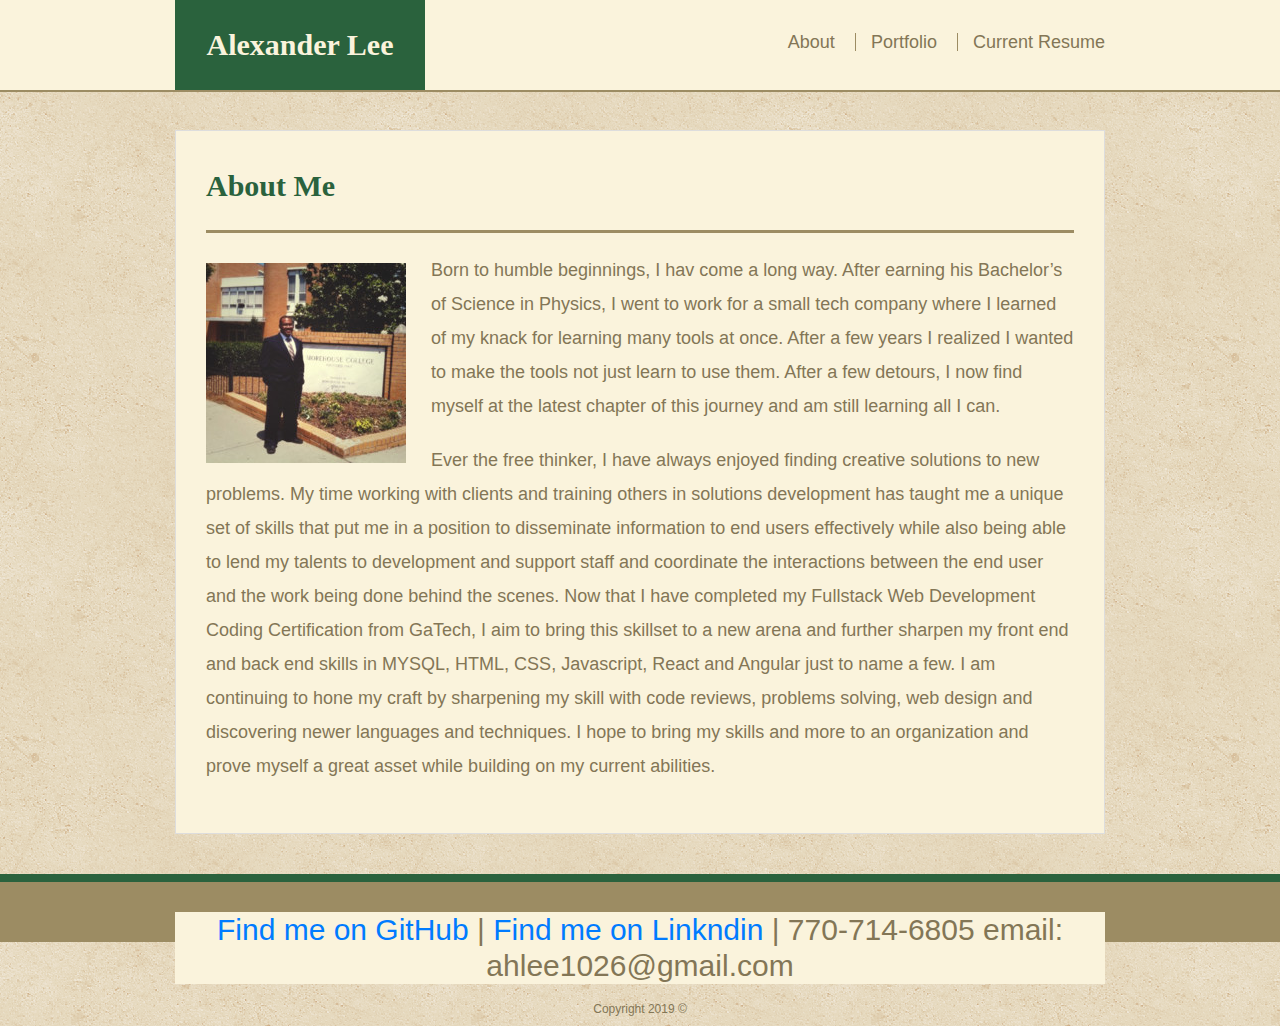
==== index.html @ c4d0286a "adding most recent resume" ====
<!doctype html>
<html lang="en-us">

<head>
  <meta charset="UTF-8">
  <title>About | Alexander Lee</title>
  <link rel="stylesheet" href="https://maxcdn.bootstrapcdn.com/bootstrap/4.0.0/css/bootstrap.min.css">
  <link rel="stylesheet" type="text/css" href="assets/css/style.css">
</head>

<body>

  <header id="masthead">
    <div class="container">
      <a href="index.html" id="logo">Alexander Lee</a>
      <nav>
        <a href="index.html">About</a>
        <a href="portfolio.html">Portfolio</a>
        <a href="assets/Chronological resume__ALEX_LEE_III_101219.pdf" download>Current Resume</a>
      </nav>  
    </div>
  </header>

  <div id="main-container" class="container">
    <section class="main-section">
      <h1>About Me</h1>

      <img src="assets/images/0.jpg" class="auth-image" alt="Alexander Lee">

      <p>Born to humble beginnings, I hav come a long way. After earning his Bachelor’s of Science in Physics, I went to work for a small tech company where I learned of my knack for learning many tools at once. After a few years I realized I wanted to make the tools not just learn to use them. After a few detours, I now find myself at the latest chapter of this journey and am still learning all I can.</p>

      <p>Ever the free thinker, I have always enjoyed finding creative solutions to new problems. My time working with clients and training others in solutions development has taught me a unique set of skills that put me in a position to disseminate information to end users effectively while also being able to lend my talents to development and support staff and coordinate the interactions between the end user and the work being done behind the scenes. Now that I have completed my Fullstack Web Development Coding Certification from GaTech, I aim to bring this skillset to a new arena and further sharpen my front end and back end skills in MYSQL, HTML, CSS, Javascript, React and Angular just to name a few. I am continuing to hone my craft by sharpening my skill with code reviews, problems solving, web design and discovering newer languages and techniques. I hope to bring my skills and more to an organization and prove myself a great asset while building on my current abilities.</p>

      <p></p>

    </section>

  </div>

  <footer>
      <div class="container">
          <h5 style="background-color:#faf3dc; font-size: 30px">
            <a href="https://github.com/lobo89x">Find me on GitHub </a>
            <a>|</a>
            <a href="https://www.linkedin.com/in/alexander-lee-3abb1546/">Find me on Linkndin </a>
            <a>| 770-714-6805 email: ahlee1026@gmail.com</a>
          </h5>
          Copyright 2019 &copy;
        </div>
      </footer>
</body>

</html>
---- assets/css/style.css ----
body {
  font-family: Arial, "Helvetica Neue", Helvetica, sans-serif;
  font-size: 18px;
  line-height: 34px;
  color: rgb(131, 118, 86);
  background: url("../images/vintage-concrete.png");
}

* {
  box-sizing: border-box;
}

/* general */

.container {
  width: 100%;
  max-width: 960px;
  margin: 0 auto;
  clear: both;
}

h1,
h2,
h3,
p {
  margin-bottom: 20px;
}

p:last-child {
  margin-bottom: 0;
}

h1,
h2,
h3 {
  font-family: Georgia, Times, "Times New Roman", serif;
  font-weight: 700;
  color: #2a623d;
}

h1 {
  padding-bottom: 20px;
  font-size: 30px;
  line-height: 49px;
  border-bottom: 3px solid #9C8C63;
}

h2,
h3 {
  font-size: 22px;
}

/* header */

#masthead {
  position: fixed;
  z-index: 99;
  width: 100%;
  margin: 0 0 30px;
  overflow: auto;
  color: #faf3dc;
  background: #faf3dc;
  border-bottom: 2px solid #9C8C63;
}

#logo {
  float: left;
  width: 250px;
  height: 90px;
  font-family: Georgia, Times, "Times New Roman", serif;
  font-size: 30px;
  font-weight: 700;
  line-height: 90px;
  color: #faf3dc;
  text-align: center;
  text-decoration: none;
  background: #2a623d;
}

nav {
  float: right;
  margin-top: 25px;
}

nav a {
  display: inline-block;
  padding-left: 15px;
  margin-left: 15px;
  line-height: 18px;
  /* color: #9C8C63; */
  text-decoration: none;
  color: rgb(131, 118, 86);
  border-left: 1px solid #9C8C63;
}

nav a:first-child {
  border-left: 0 none;
}

/* footer */

footer {
  padding: 30px 0;
  clear: both;
  font-size: 12px;
  text-align: center;
  background: #9C8C63;
  color: rgb(131, 118, 86);
  border-top: 8px solid #2a623d;
  height: 50px;
}

h3, h2 {
  padding-bottom: 20px;
  margin-bottom: 15px;
  line-height: 22px;
  border-bottom: 2px solid #eeeeee;
}

/* main */

#main-container {
  padding-top: 130px;
  min-height: calc(100vh - 70px);
}

.main-section {
  float: left;
  width: 100%;
  max-width: 960px;
  padding: 30px;
  margin: 0 0 40px;
  background: #faf3dc;
  border: 1px solid #dddddd;
}

/* portfolio page */

.work {
  position: relative;
  float: left;
  width: 274px;
  margin: 20px 0 25px;
  overflow: auto;
}

.work:nth-child(even) {
  margin-right: 40px;
}

.work img {
  width: 100%;
  border: 0 none;
  opacity: 0.8;
}

.work h3 {
  position: absolute;
  bottom: 20px;
  width: 100%;
  padding: 15px;
  margin-bottom: 0;
  font-weight: 300;
  line-height: 30px;
  color: #faf3dc;
  text-align: center;
  background: #2a623d;
  border-bottom: 0;
}

.auth-image {
  float: left;
  width: 200px;
  height: auto;
  margin-top: 10px;
  margin-right: 25px;
}

/* contact page */

#contact-form ul {
  margin-bottom: 20px;
}

#contact-form li {
  margin-bottom: 10px;
}

label,
input[type=text],
input[type=email],
textarea {
  display: block;
  width: 100%;
}

input[type=text],
input[type=email],
textarea {
  height: 35px;
  padding: 0 10px;
  font-size: 14px;
  border: 1px solid #dddddd;
}

textarea {
  height: 200px;
}

input[type=submit] {
  padding: 10px 30px;
  font-size: 18px;
  color: #faf3dc;
  cursor: pointer;
  background: #2a623d;
  border: 0 none;
}

.card-deck {
  display: flex;
  flex-wrap: wrap;
  /* color: red; */
  flex-direction: column;
  justify-content: space-around;
  width: 860px;
}

.card {
  width:95%;
}

@media screen and (max-width: 980px) {
    #masthead {
      position: static;
    }
    .main-section{
      max-width: 700px;
      margin-top: 0px;
      margin-bottom: auto;
      margin-left: 20px;
    }
    .card-deck {
      width: 560px;
    }
    nav{
      margin-left: 10px;
      margin-right: 10px;
      padding-right: 10px;
      padding-left: 10px;
      width:0 0 5x 0;
    }
    #main-container {
      padding-top: 0px;
      margin-top: 5px;
    }
    #logo{
      margin-left: 20px;
  }
 
 }
 @media screen and (max-width: 768px) {
    #masthead {
      position: static;
  
    }
    .main-section{
      max-width: 690px;
      margin-top: 5px;
      margin-bottom: 30px;
      margin-left: 20px;
      padding: 5px 20px 5px 20px;
    }
    .card-deck {
      width: 430px;
    }
    #main-container {
      padding-top: 0px;
      margin-top: 5px;
    }
    nav{
      margin-left: 10px;
      margin-right: 10px;
      padding-right: 10px;
      padding-left: 10px;
      width:0 0 5x 0;
    }
    #logo{
      margin-left: 20px;
  }
 }
 
 @media screen and (max-width: 640px) {
    #masthead {
      position: static;
      /* margin: 0 auto; */
      margin-left: 0px;
      margin-right: 0px;
      height: 160px;
      width: 100%;
      padding: 0 auto;
      }
    .container {
      width: 100%;
      /* height: 150px; */
      /* max-width: 340px; */
      /* margin: 0 auto; */
      display: flex;
      justify-content: center;
      flex-direction: column;
      align-content: center;
      clear: both;
    }
    #main-container {
      padding-top: 0px;
      margin-top: 5px;
      margin-bottom: 20px;
      /* min-height: calc(100vh - 70px); */
    }
    .main-section{
      max-width: 440px;
      margin-top: 5px;
      margin-bottom: 35px;
      margin-left: 15px;
      padding: 5px 20px 5px 20px;
      display: flex;
      justify-content: center;
      flex-direction: column;
      align-content: center;
      clear: both;
    }
    .card-deck {
      width: 350px;
    }

    nav{
      margin-left: 0px;
      margin-right: 0px;
      width:100%;
      display: flex;
      justify-content: center;
      clear: both;
    }
    #logo{
      width: 100%;
      height: 100px;
      margin-right: 0px;
      margin-left: 0px;
      display: flex;
      justify-content: center;
      clear: both;
  }
  footer {
    position: relative;
  }
}
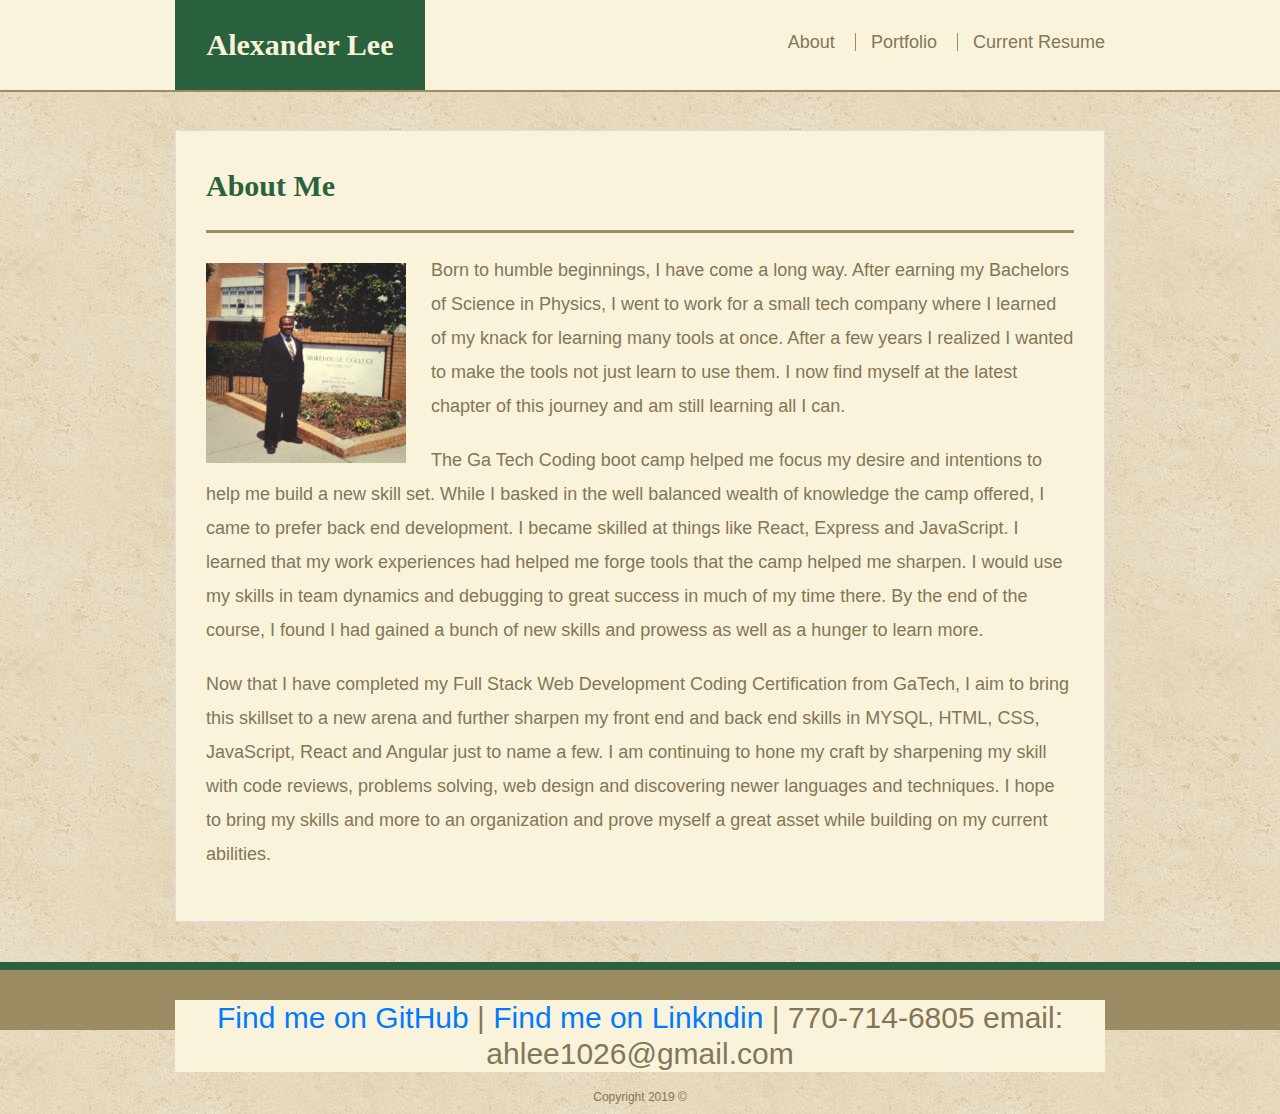
==== commit 96b961c1: "updated my about section" ====
--- a/index.html
+++ b/index.html
@@ -16,7 +16,7 @@
       <nav>
         <a href="index.html">About</a>
         <a href="portfolio.html">Portfolio</a>
-        <a href="assets/Chronological resume__ALEX_LEE_III_101219.pdf" download>Current Resume</a>
+        <a href="assets/ALEX_LEE_III_FS0226.pdf" download>Current Resume</a>
       </nav>  
     </div>
   </header>
@@ -27,9 +27,9 @@
 
       <img src="assets/images/0.jpg" class="auth-image" alt="Alexander Lee">
 
-      <p>Born to humble beginnings, I hav come a long way. After earning his Bachelor’s of Science in Physics, I went to work for a small tech company where I learned of my knack for learning many tools at once. After a few years I realized I wanted to make the tools not just learn to use them. After a few detours, I now find myself at the latest chapter of this journey and am still learning all I can.</p>
-
-      <p>Ever the free thinker, I have always enjoyed finding creative solutions to new problems. My time working with clients and training others in solutions development has taught me a unique set of skills that put me in a position to disseminate information to end users effectively while also being able to lend my talents to development and support staff and coordinate the interactions between the end user and the work being done behind the scenes. Now that I have completed my Fullstack Web Development Coding Certification from GaTech, I aim to bring this skillset to a new arena and further sharpen my front end and back end skills in MYSQL, HTML, CSS, Javascript, React and Angular just to name a few. I am continuing to hone my craft by sharpening my skill with code reviews, problems solving, web design and discovering newer languages and techniques. I hope to bring my skills and more to an organization and prove myself a great asset while building on my current abilities.</p>
+      <p>Born to humble beginnings, I have come a long way. After earning my Bachelors of Science in Physics, I went to work for a small tech company where I learned of my knack for learning many tools at once. After a few years I realized I wanted to make the tools not just learn to use them. I now find myself at the latest chapter of this journey and am still learning all I can.</p>
+      <p>The Ga Tech Coding boot camp helped me focus my desire and intentions to help me build a new skill set. While I basked in the well balanced wealth of knowledge the camp offered, I came to prefer back end development. I became skilled at things like React, Express and JavaScript. I learned that my work experiences had helped me forge tools that the camp helped me sharpen. I would use my skills in team dynamics and debugging to great success in much of my time there. By the end of the course, I found I had gained a bunch of new skills and prowess as well as a hunger to learn more.</p>
+      <p>Now that I have completed my Full Stack Web Development Coding Certification from GaTech, I aim to bring this skillset to a new arena and further sharpen my front end and back end skills in MYSQL, HTML, CSS, JavaScript, React and Angular just to name a few. I am continuing to hone my craft by sharpening my skill with code reviews, problems solving, web design and discovering newer languages and techniques. I hope to bring my skills and more to an organization and prove myself a great asset while building on my current abilities.</p>
 
       <p></p>
 
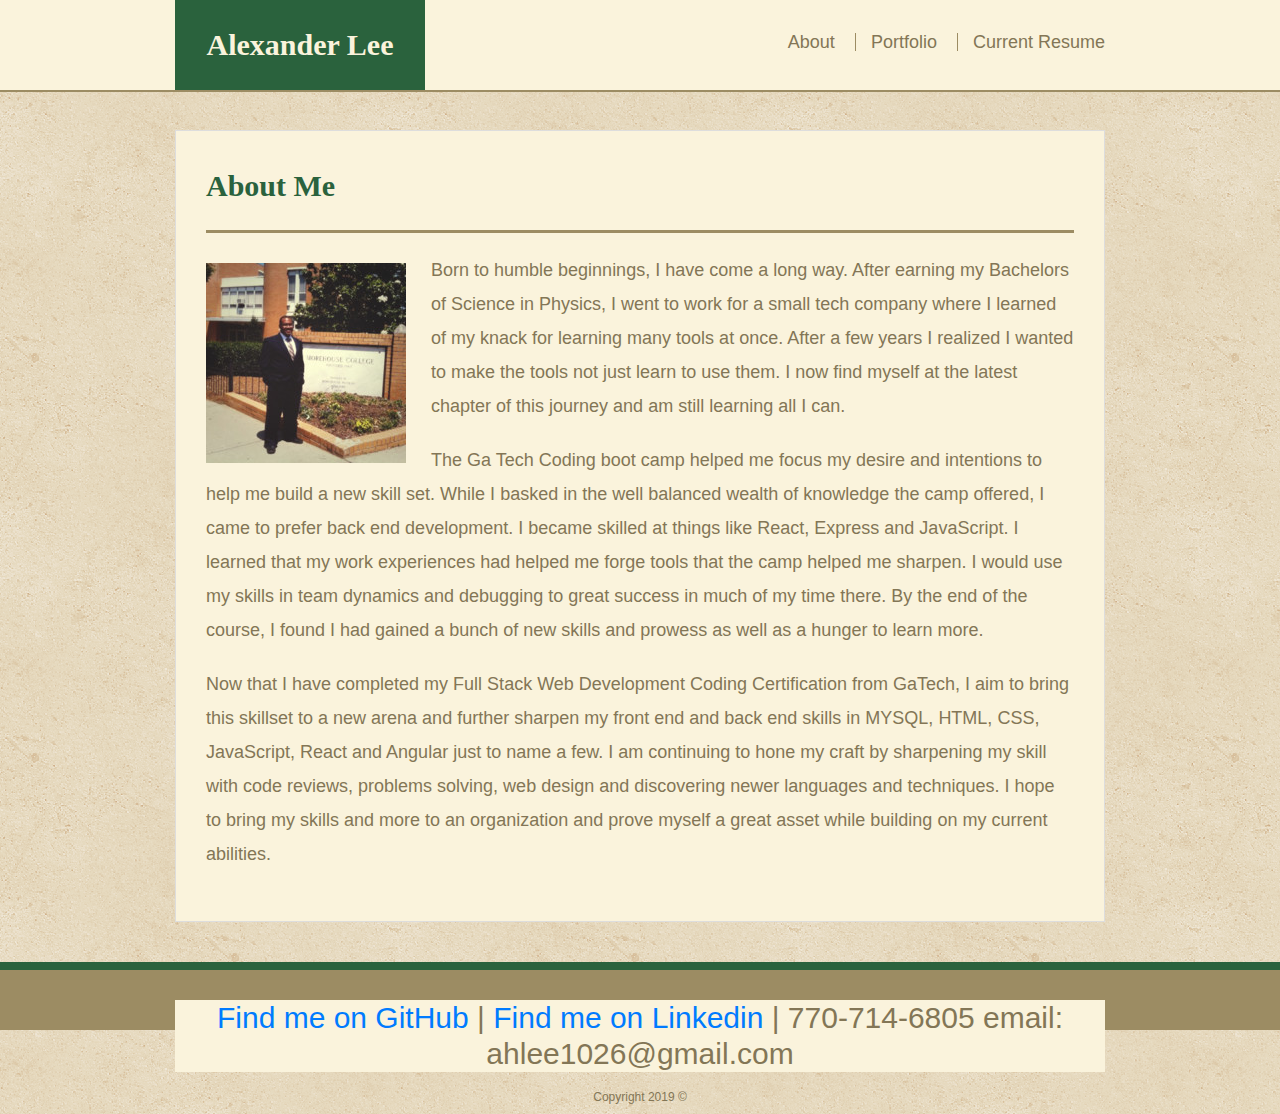
==== commit 0cf2310b: "updated the contact mispelling" ====
--- a/index.html
+++ b/index.html
@@ -42,7 +42,7 @@
           <h5 style="background-color:#faf3dc; font-size: 30px">
             <a href="https://github.com/lobo89x">Find me on GitHub </a>
             <a>|</a>
-            <a href="https://www.linkedin.com/in/alexander-lee-3abb1546/">Find me on Linkndin </a>
+            <a href="https://www.linkedin.com/in/alexander-lee-3abb1546/">Find me on Linkedin </a>
             <a>| 770-714-6805 email: ahlee1026@gmail.com</a>
           </h5>
           Copyright 2019 &copy;
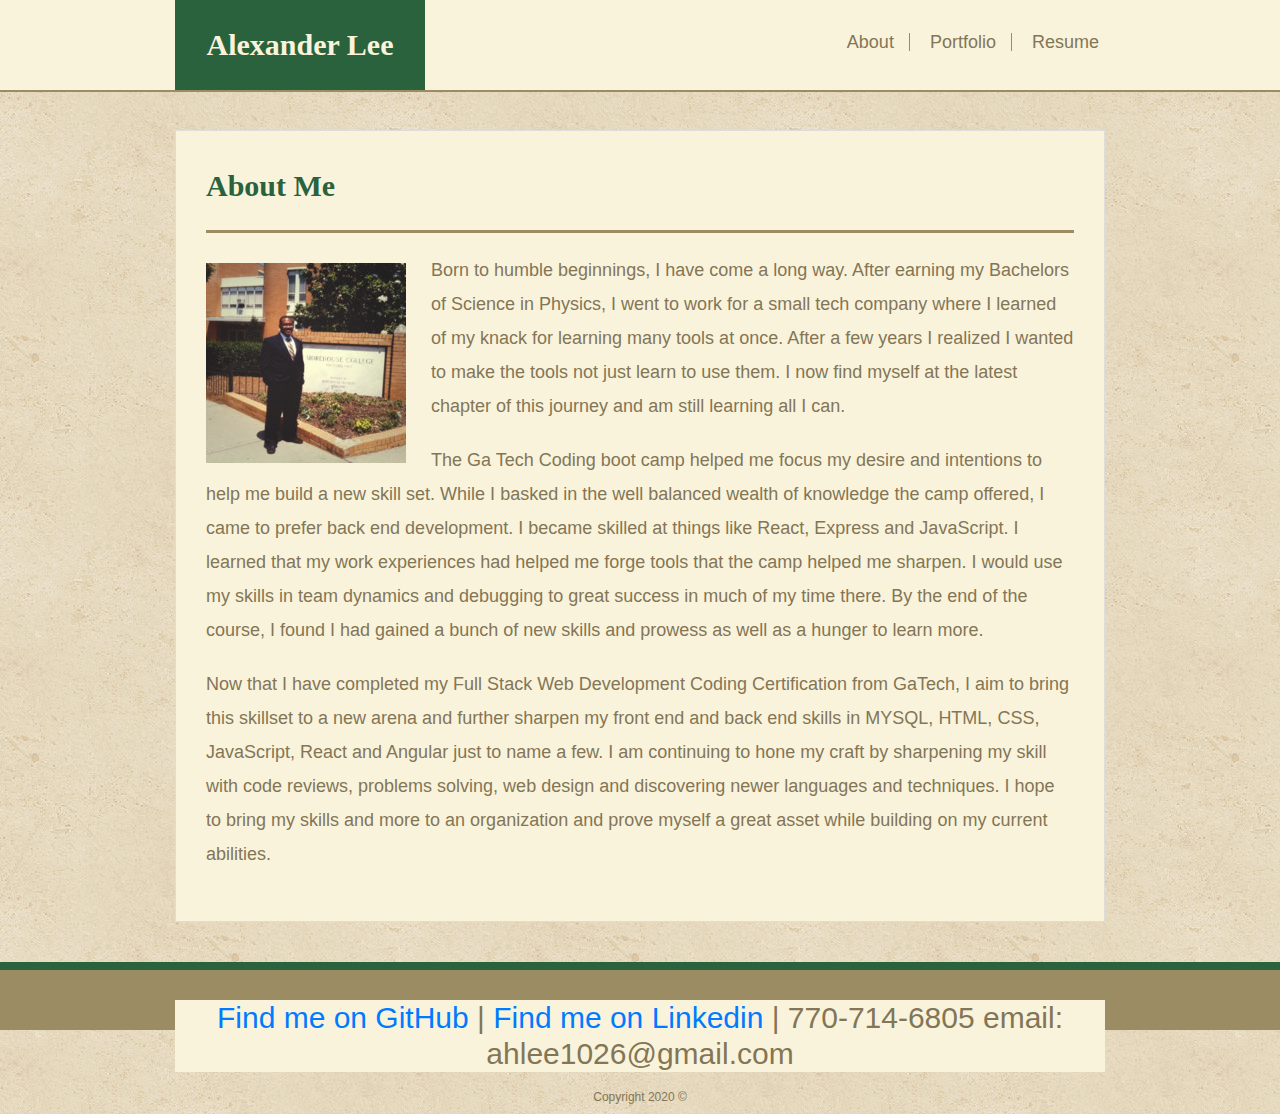
==== commit 87467282: "updaed the resume on the about page" ====
--- a/index.html
+++ b/index.html
@@ -16,7 +16,8 @@
       <nav>
         <a href="index.html">About</a>
         <a href="portfolio.html">Portfolio</a>
-        <a href="assets/ALEX_LEE_III_FS0226.pdf" download>Current Resume</a>
+        <!-- <a href="assets/ALEX_LEE_III_FS0403.pdf" download>Current Resume</a> -->
+        <button type="button" id="resumeModalBtn" >Resume</button>
       </nav>  
     </div>
   </header>
@@ -36,6 +37,13 @@
     </section>
 
   </div>
+  <!-- this is the modal for the resume popout -->
+  <div id="resumeModal" class="modal">
+    <a  href="assets/ALEX_LEE_III_FS0403.pdf" download>PDF</a>
+    <span class="closeBtn">&otimes;</span>
+    <img class="modal-content" src="assets/Hnet.com-image.jpg" alt="" id="resumeImg">
+    <div id="caption"></div>
+  </div>
 
   <footer>
       <div class="container">
@@ -45,9 +53,31 @@
             <a href="https://www.linkedin.com/in/alexander-lee-3abb1546/">Find me on Linkedin </a>
             <a>| 770-714-6805 email: ahlee1026@gmail.com</a>
           </h5>
-          Copyright 2019 &copy;
+          Copyright 2020 &copy;
         </div>
       </footer>
 </body>
+<script>
+  // Get the modal
+  var modal = document.getElementById("resumeModal");
 
+  // Get the image and insert it inside the modal - use its "alt" text as a caption
+  // var img = document.getElementById("myImg");
+  var img = document.getElementById("resumeModalBtn");
+  var modalImg = document.getElementById("resumeImg");
+  var captionText = document.getElementById("caption");
+  img.onclick = function(){
+    modal.style.display = "block";
+    // modalImg.src = this.src;
+    captionText.innerHTML = this.alt;
+  }
+
+  // Get the <span> element that closes the modal
+  var span = document.getElementsByClassName("closeBtn")[0];
+
+  // When the user clicks on <span> (x), close the modal
+  span.onclick = function() {
+    modal.style.display = "none";
+  }
+</script>
 </html>
--- a/assets/css/style.css
+++ b/assets/css/style.css
@@ -84,18 +84,34 @@
 
 nav a {
   display: inline-block;
-  padding-left: 15px;
-  margin-left: 15px;
+  /* padding-left: 15px; */
+  padding-right: 15px;
+  /* margin-left: 15px; */
+  margin-right: 15px;
   line-height: 18px;
   /* color: #9C8C63; */
   text-decoration: none;
   color: rgb(131, 118, 86);
-  border-left: 1px solid #9C8C63;
+  border-right: 1px solid #9C8C63;
 }
 
 nav a:first-child {
-  border-left: 0 none;
-}
+  /* border-left: 0 none; */
+  /* margin-right: 0px; */
+}
+
+nav button {
+  display: inline-block;
+  padding-left: 0px;
+  margin-left: 0px;
+  line-height: 18px;
+  /* color: #9C8C63; */
+  text-decoration: none;
+  color: rgb(131, 118, 86);
+  border: none;
+  background: none;
+}
+
 
 /* footer */
 
@@ -352,4 +368,50 @@
   footer {
     position: relative;
   }
+}
+
+/* The Modal (background) */
+.modal {
+  display: none; /* Hidden by default */
+  position: fixed; /* Stay in place */
+  z-index: 1; /* Sit on top */
+  padding-top: 100px; /* Location of the box */
+  left: 0;
+  top: 0;
+  width: 100%; /* Full width */
+  height: 100%; /* Full height */
+  overflow: auto; /* Enable scroll if needed */
+  background-color: rgb(255,255,255); /* Fallback color */
+  background-color: rgba(0,0,0,0.9); /* Black w/ opacity */
+}
+
+
+
+/* Effect 6: side fall */
+.md-effect-6.md-modal {
+	-webkit-perspective: 1300px;
+	-moz-perspective: 1300px;
+	perspective: 1300px;
+}
+
+.md-effect-6 .md-content {
+	-webkit-transform-style: preserve-3d;
+	-moz-transform-style: preserve-3d;
+	transform-style: preserve-3d;
+	-webkit-transform: translate(30%) translateZ(600px) rotate(10deg); 
+	-moz-transform: translate(30%) translateZ(600px) rotate(10deg);
+	-ms-transform: translate(30%) translateZ(600px) rotate(10deg);
+	transform: translate(30%) translateZ(600px) rotate(10deg); 
+	opacity: 0;
+}
+
+.md-show.md-effect-6 .md-content {
+	-webkit-transition: all 0.3s ease-in;
+	-moz-transition: all 0.3s ease-in;
+	transition: all 0.3s ease-in;
+	-webkit-transform: translate(0%) translateZ(0) rotate(0deg);
+	-moz-transform: translate(0%) translateZ(0) rotate(0deg);
+	-ms-transform: translate(0%) translateZ(0) rotate(0deg);
+	transform: translate(0%) translateZ(0) rotate(0deg);
+	opacity: 1;
 }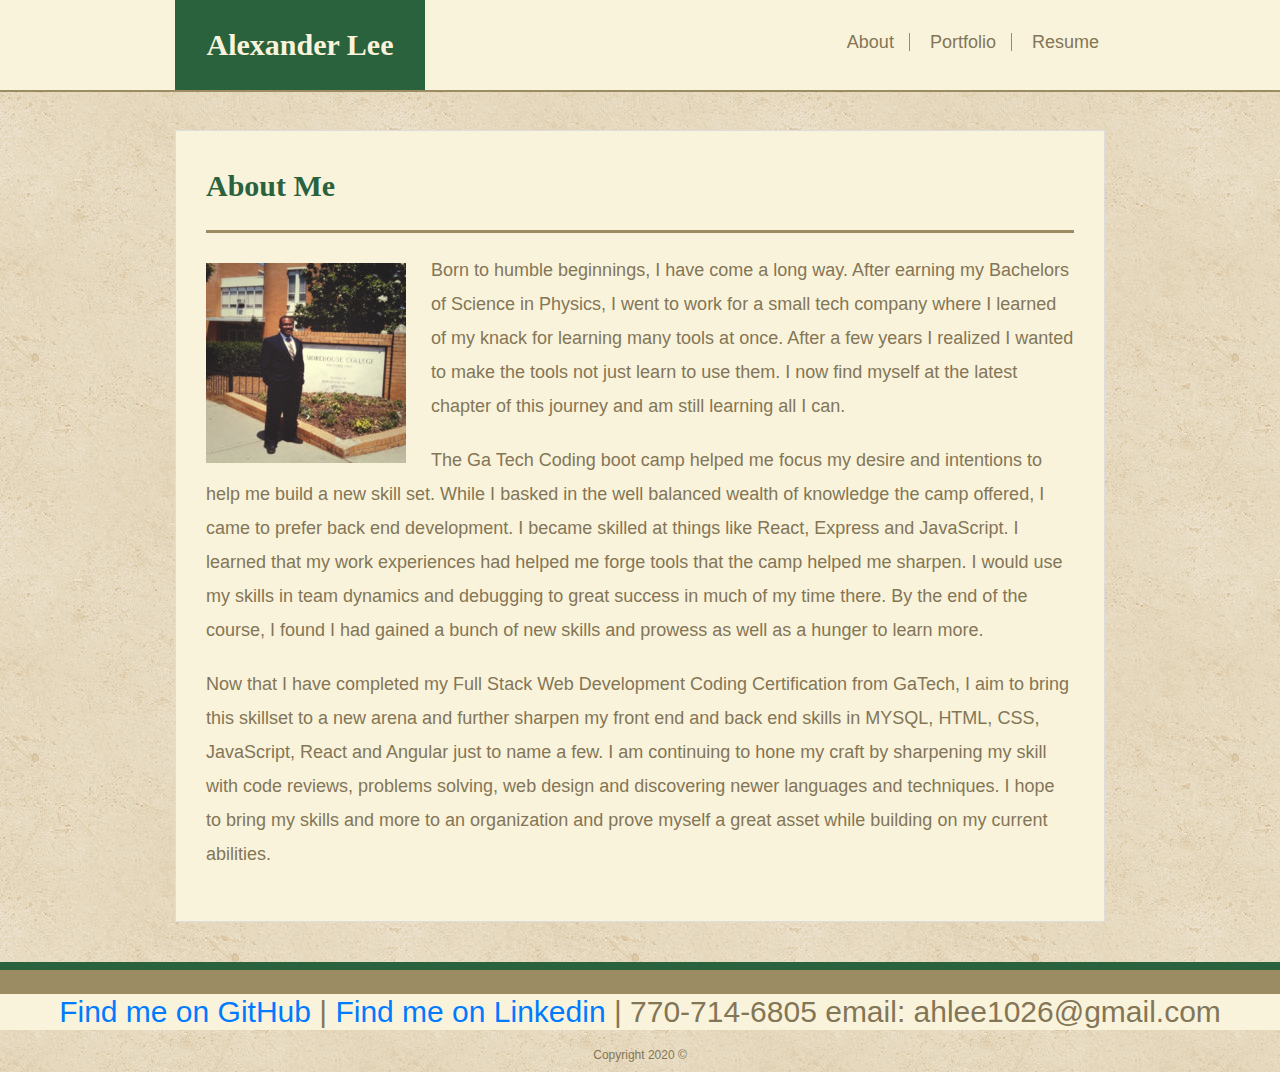
==== commit eecb4d02: "adding animation assets and  updating the footer css to be more fluid" ====
--- a/index.html
+++ b/index.html
@@ -46,7 +46,7 @@
   </div>
 
   <footer>
-      <div class="container">
+      <div class="containerContact">
           <h5 style="background-color:#faf3dc; font-size: 30px">
             <a href="https://github.com/lobo89x">Find me on GitHub </a>
             <a>|</a>
--- a/assets/css/style.css
+++ b/assets/css/style.css
@@ -116,14 +116,18 @@
 /* footer */
 
 footer {
-  padding: 30px 0;
+  padding: 12px 0;
   clear: both;
   font-size: 12px;
   text-align: center;
   background: #9C8C63;
   color: rgb(131, 118, 86);
   border-top: 8px solid #2a623d;
-  height: 50px;
+  height: 5px;
+}
+footer .containerContact {
+  margin-top: 12px;
+  width: 100%;
 }
 
 h3, h2 {
